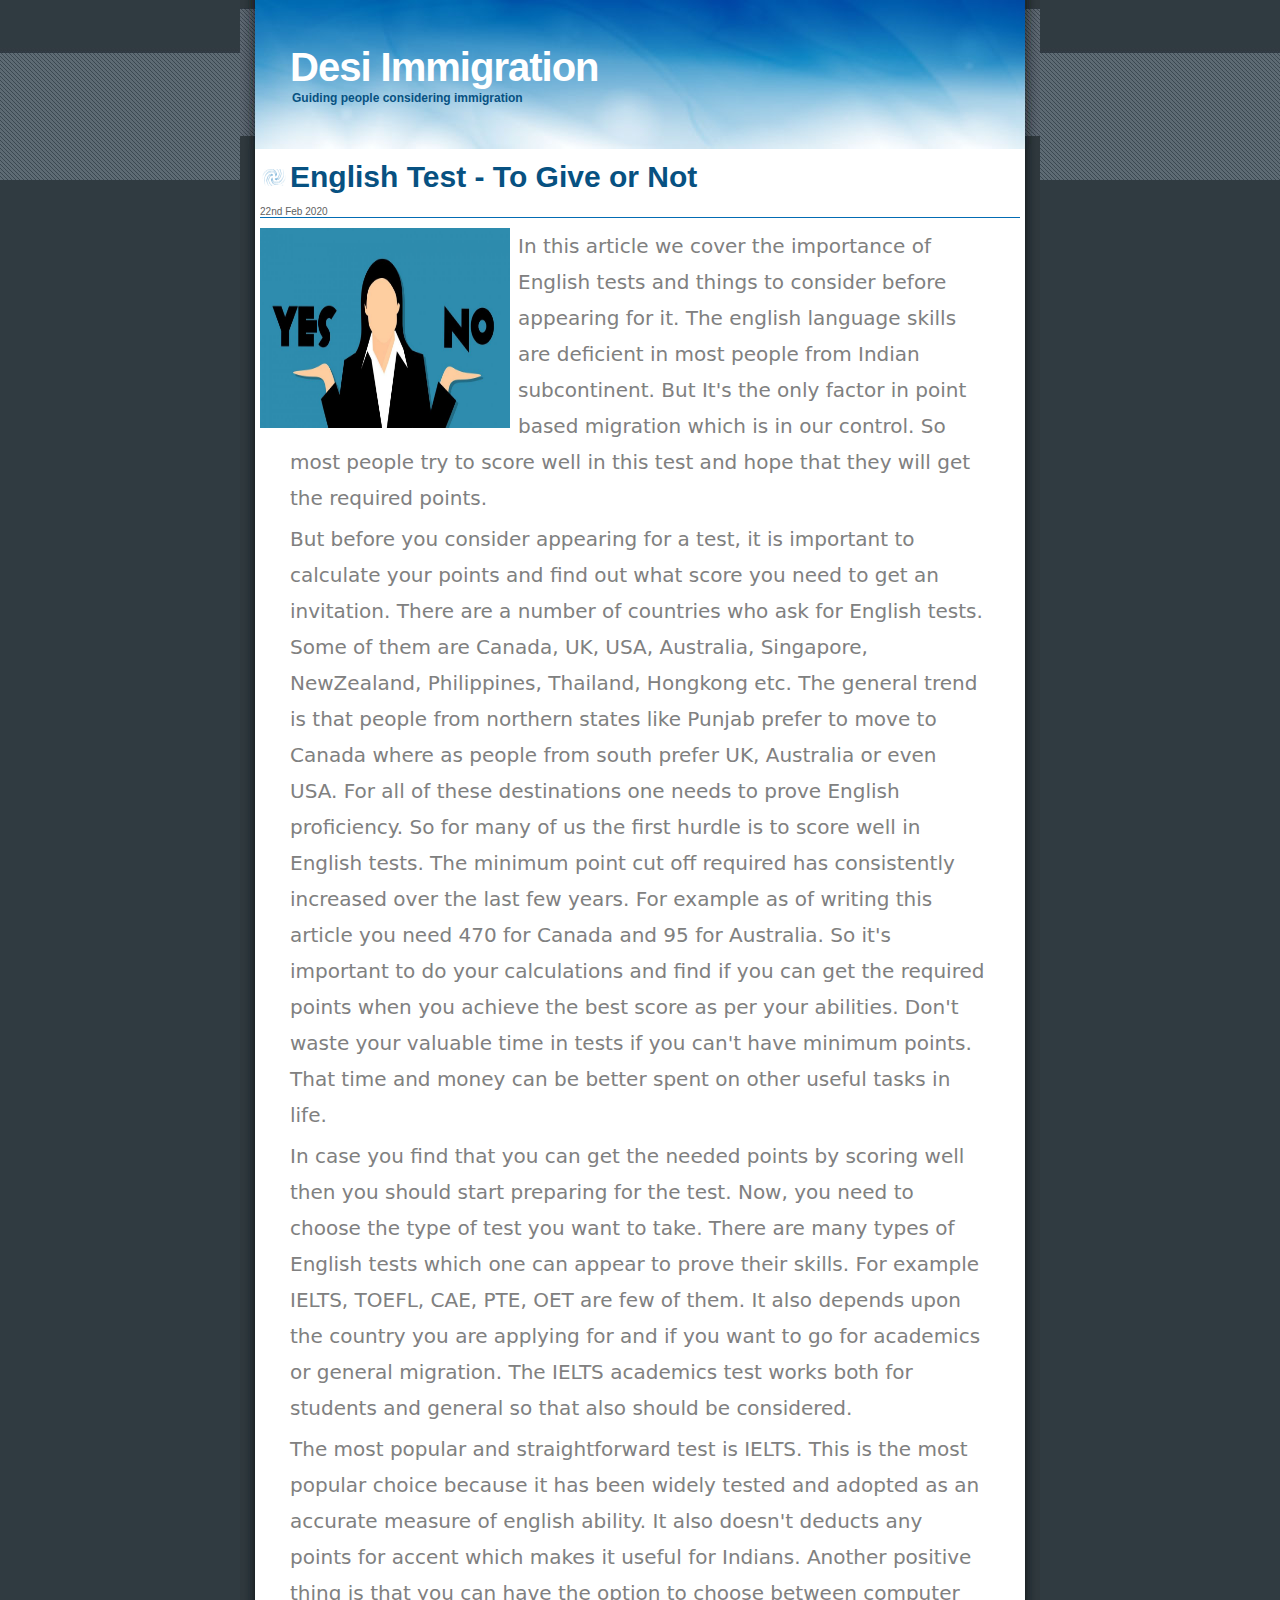
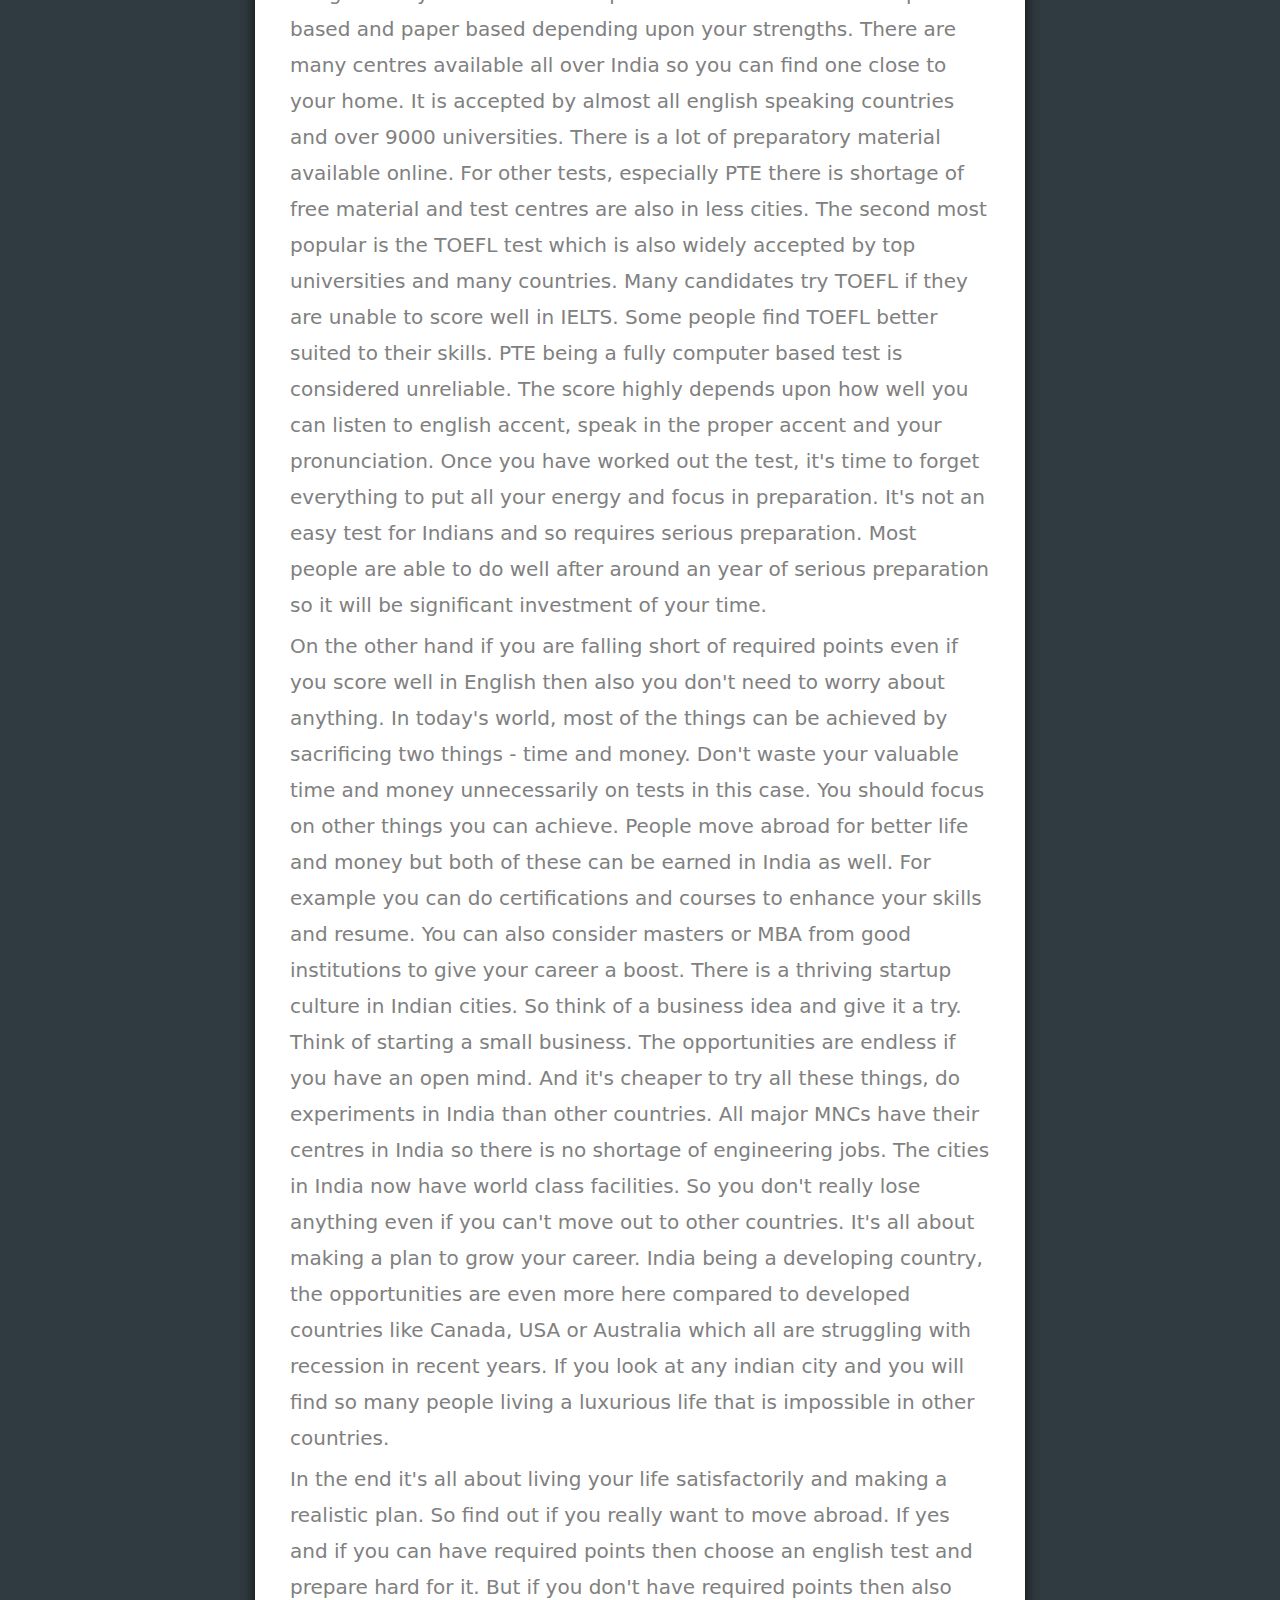
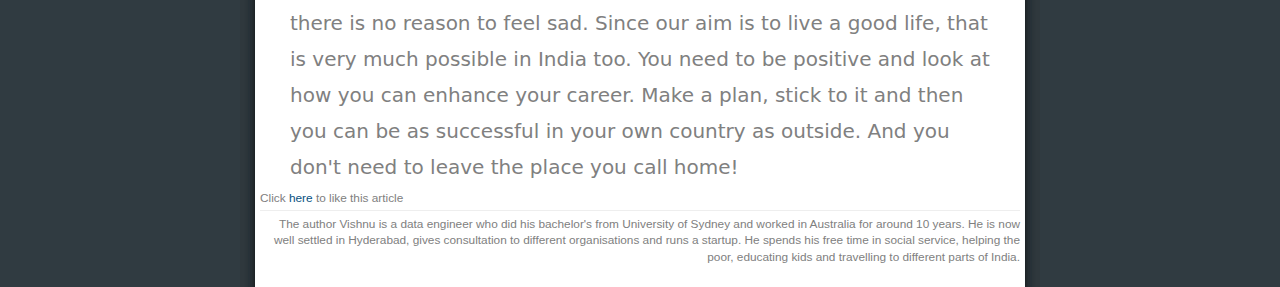
==== english-test.html @ a3d71fd6 "Initial commit" ====
<!DOCTYPE html PUBLIC "-//W3C//DTD XHTML 1.0 Transitional//EN" "http://www.w3.org/TR/xhtml1/DTD/xhtml1-transitional.dtd">
<html>
<head>

    <script async src="https://www.googletagmanager.com/gtag/js?id=UA-159825346-1"></script>
    <script>
      window.dataLayer = window.dataLayer || [];
      function gtag(){dataLayer.push(arguments);}
      gtag('js', new Date());
    
      gtag('config', 'UA-159825346-1');
    </script>
    
    <title>Desi Immigration</title>
<meta http-equiv="Content-Type" content="text/html; charset=iso-8859-1" />
<style type="text/css" media="all">
@import "images/style.css";
</style>
</head>
<body>
<div class="content">
  <div id="header">
    <div class="title">
      <h1>Desi Immigration</h1>
      <h2>Guiding people considering immigration</h2>
    </div>
  </div>
  <div id="main">
    <div>
      <h2>English Test - To Give or Not</h2>
      <h3>22nd Feb 2020</h3>
      <div class="img"><img width="250" height="200" src="img/yes_no.jpg" alt="" /></div>
      <div id="content">
        <p>
        In this article we cover the importance of English tests and things to consider before
         appearing for it. The english language skills are deficient in most people from Indian 
         subcontinent. But It's the only factor in point based migration which is in our control.
          So most people try to score well in this test and hope that they will get the required
           points.
      </p>
      <p>
        But before you consider appearing for a test, it is important to calculate your points
         and find out what score you need to get an invitation. There are a number of countries
          who ask for English tests. Some of them are Canada, UK, USA, Australia, Singapore,
           NewZealand, Philippines, Thailand, Hongkong etc. The general trend is that people 
           from northern states like Punjab prefer to move to Canada where as people from south 
           prefer UK, Australia or even USA. For all of these destinations one needs to prove
            English proficiency. So for many of us the first hurdle is to score well in English 
            tests. The minimum point cut off required has consistently increased over the last 
            few years. For example as of writing this article you need 470 for Canada and 95 
            for Australia. So it's important to do your calculations and find if you can get 
            the required points when you achieve the best score as per your abilities. Don't
             waste your valuable time in tests if you can't have minimum points. That time and 
             money can be better spent on other useful tasks in life.
      </p>
      <p>
        In case you find that you can get the needed points by scoring well then you should 
        start preparing for the test. Now, you need to choose the type of test you want to take.
         There are many types of English tests which one can appear to prove their skills. 
         For example IELTS, TOEFL, CAE, PTE, OET are few of them. It also depends upon the 
         country you are applying for and if you want to go for academics or general migration. 
         The IELTS academics test works both for students and general so that also should be 
         considered.
      </p>
      <p>
        The most popular and straightforward test is IELTS. This is the most popular choice 
        because it has been widely tested and adopted as an accurate measure of english ability.
        It also doesn't deducts any points for accent which makes it useful for Indians. Another
        positive thing is that you can have the option to choose between computer based and 
        paper based depending upon your strengths. There are many centres available all over 
        India so you can find one close to your home. It is accepted by almost all english 
        speaking countries and over 9000 universities. There is a lot of preparatory material
        available online. For other tests, especially PTE there is shortage of free material 
        and test centres are also in less cities. The second most popular is the TOEFL test
        which is also widely accepted by top universities and many countries. Many candidates
        try TOEFL if they are unable to score well in IELTS. Some people find TOEFL better 
        suited to their skills. PTE being a fully computer based test is considered 
        unreliable. The score highly depends upon how well you can listen to english accent,
        speak in the proper accent and your pronunciation. Once you have worked out the
        test, it's time to forget everything to put all your energy and focus in 
        preparation. It's not an easy test for Indians and so requires serious preparation. Most
        people are able to do well after around an year of serious preparation so it will be significant
        investment of your time.
        
      </p>
      <p>
        On the other hand if you are falling short of required points even if you score well in English then also you don't need to worry about anything. In today's world, most of the things can be achieved by sacrificing two things - time and money. Don't waste your valuable time and money unnecessarily on tests in this case. You should focus on other things you can achieve. People move abroad for better life and money but both of these can be earned in India as well. For example you can do certifications and courses to enhance your skills and resume. You can also consider masters or MBA from good institutions to give your career a boost. There is a thriving startup culture in Indian cities. So think of a business idea and give it a try. Think of starting a small business. The opportunities are endless if you have an open mind. And it's cheaper to try all these things, do experiments in India than other countries. All major MNCs have their centres in India so there is no shortage of engineering jobs. The cities in India now have world class facilities. So you don't really lose anything even if you can't move out to other countries. It's all about making a plan to grow your career. India being a developing country, the opportunities are even more here compared to developed countries like Canada, USA or Australia which all are struggling with recession in recent years. If you look at any indian city and you will find so many people living a luxurious life that is impossible in other countries.
      </p>
      <p>
        In the end it's all about living your life satisfactorily and making a realistic plan. So find out if you really want to move abroad. If yes and if you can have required points then choose an english test and prepare hard for it. But if you don't have required points then also there is no reason to feel sad. Since our aim is to live a good life, that is very much possible in India too. You need to be positive and look at how you can enhance your career. Make a plan, stick to it and then you can be as successful in your own country as outside. And you don't need to leave the place you call home!
      </p>
      </div>
      <div>Click <a href='like-eng-test.html'>here</a> to like this article</div>
      <p class="date">The author Vishnu is a data engineer who did his bachelor's from University of Sydney and worked in Australia for around 10 years. He is now well settled in Hyderabad, gives consultation to different organisations and runs a startup. He spends his free time in social service, helping the poor, educating kids and travelling to different parts of India.</p>
      <br />
    </div>
  </div>
</div>
</body>
</html>
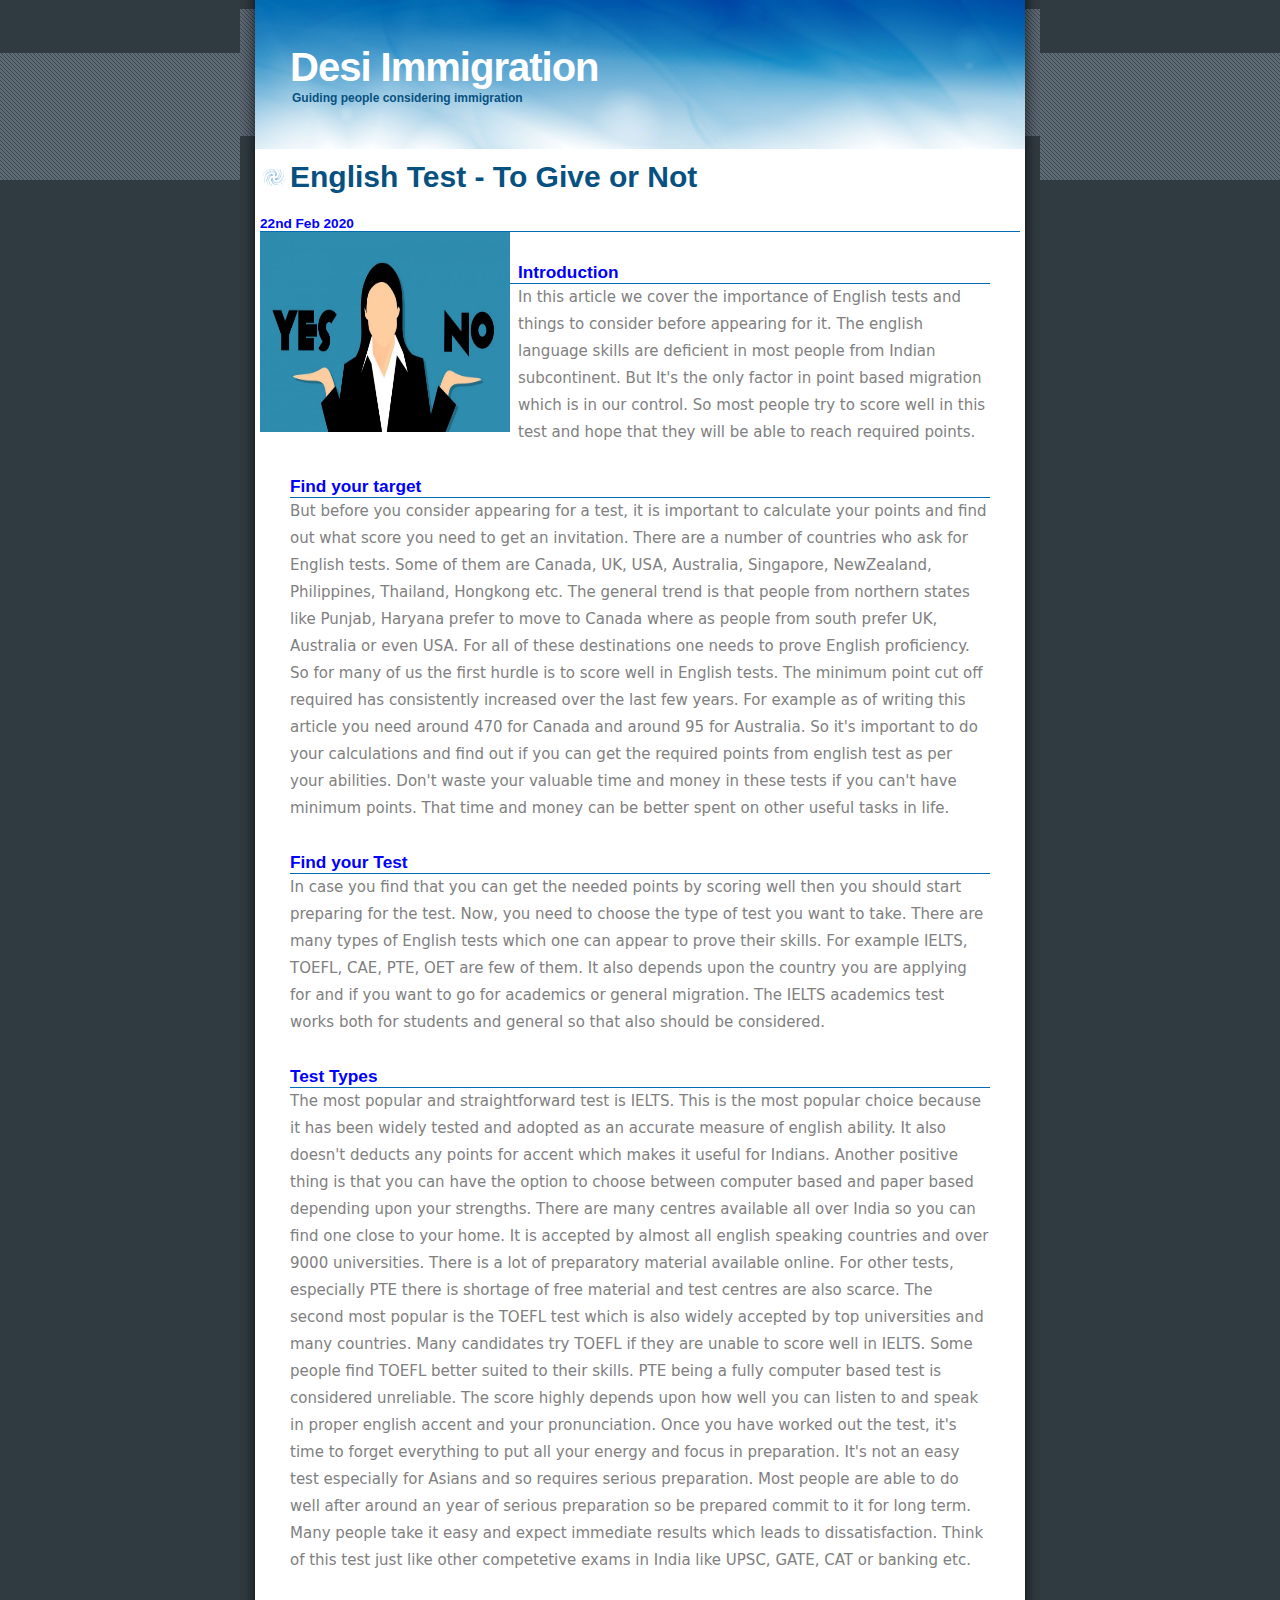
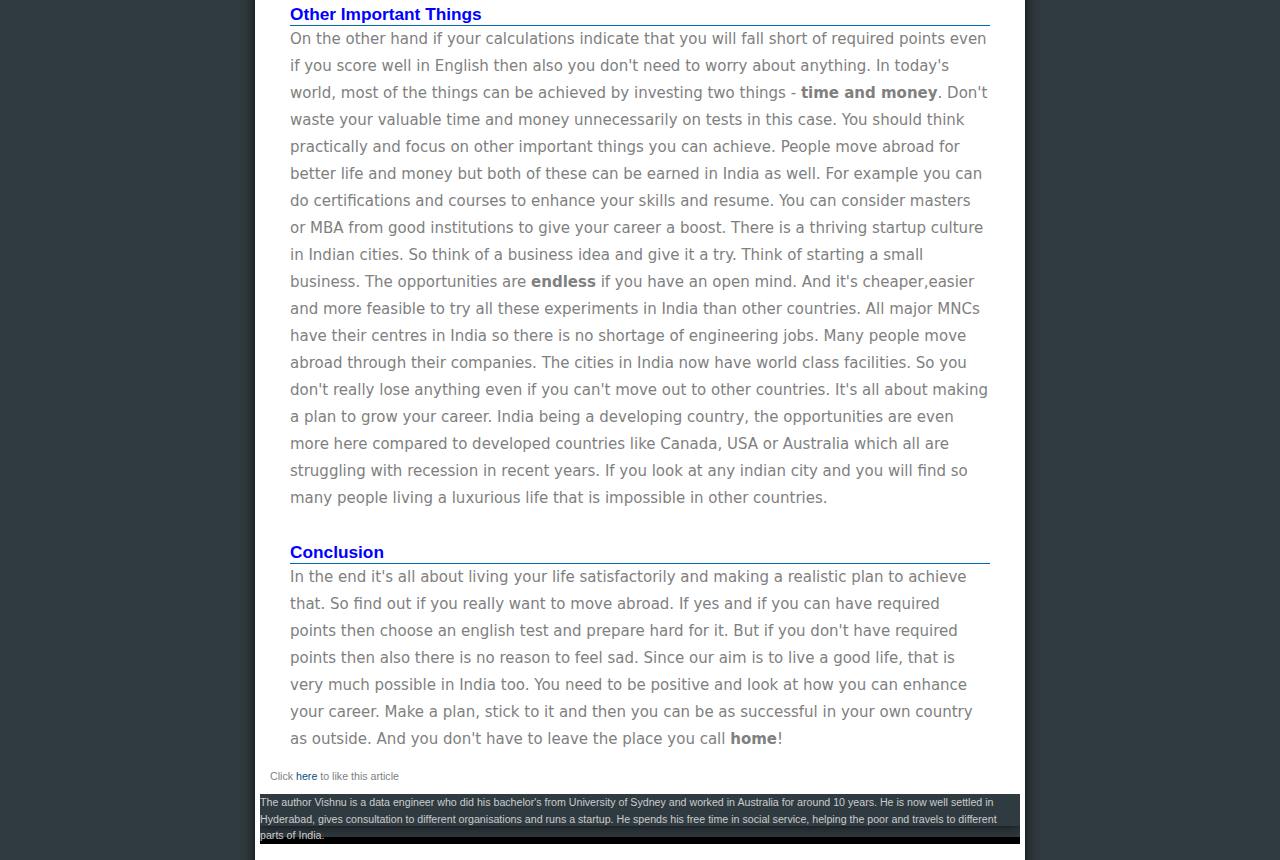
==== commit bd425d02: "improvements" ====
--- a/english-test.html
+++ b/english-test.html
@@ -31,28 +31,31 @@
       <h3>22nd Feb 2020</h3>
       <div class="img"><img width="250" height="200" src="img/yes_no.jpg" alt="" /></div>
       <div id="content">
+        <h3>Introduction</h3>
         <p>
         In this article we cover the importance of English tests and things to consider before
-         appearing for it. The english language skills are deficient in most people from Indian 
-         subcontinent. But It's the only factor in point based migration which is in our control.
-          So most people try to score well in this test and hope that they will get the required
-           points.
+        appearing for it. The english language skills are deficient in most people from Indian 
+        subcontinent. But It's the only factor in point based migration which is in our control.
+        So most people try to score well in this test and hope that they will be able to reach 
+        required points.
       </p>
+      <h3>Find your target</h3>
       <p>
         But before you consider appearing for a test, it is important to calculate your points
-         and find out what score you need to get an invitation. There are a number of countries
-          who ask for English tests. Some of them are Canada, UK, USA, Australia, Singapore,
-           NewZealand, Philippines, Thailand, Hongkong etc. The general trend is that people 
-           from northern states like Punjab prefer to move to Canada where as people from south 
-           prefer UK, Australia or even USA. For all of these destinations one needs to prove
-            English proficiency. So for many of us the first hurdle is to score well in English 
-            tests. The minimum point cut off required has consistently increased over the last 
-            few years. For example as of writing this article you need 470 for Canada and 95 
-            for Australia. So it's important to do your calculations and find if you can get 
-            the required points when you achieve the best score as per your abilities. Don't
-             waste your valuable time in tests if you can't have minimum points. That time and 
-             money can be better spent on other useful tasks in life.
+        and find out what score you need to get an invitation. There are a number of countries
+        who ask for English tests. Some of them are Canada, UK, USA, Australia, Singapore,
+        NewZealand, Philippines, Thailand, Hongkong etc. The general trend is that people 
+        from northern states like Punjab, Haryana prefer to move to Canada where as people from south 
+        prefer UK, Australia or even USA. For all of these destinations one needs to prove
+        English proficiency. So for many of us the first hurdle is to score well in English 
+        tests. The minimum point cut off required has consistently increased over the last 
+        few years. For example as of writing this article you need around 470 for Canada and
+        around 95  for Australia. So it's important to do your calculations and find out if you
+        can get the required points from english test as per your abilities. Don't
+        waste your valuable time and money in these tests if you can't have minimum points. That time and 
+        money can be better spent on other useful tasks in life.
       </p>
+      <h3>Find your Test</h3>
       <p>
         In case you find that you can get the needed points by scoring well then you should 
         start preparing for the test. Now, you need to choose the type of test you want to take.
@@ -62,6 +65,7 @@
          The IELTS academics test works both for students and general so that also should be 
          considered.
       </p>
+      <h3>Test Types</h3>
       <p>
         The most popular and straightforward test is IELTS. This is the most popular choice 
         because it has been widely tested and adopted as an accurate measure of english ability.
@@ -71,27 +75,58 @@
         India so you can find one close to your home. It is accepted by almost all english 
         speaking countries and over 9000 universities. There is a lot of preparatory material
         available online. For other tests, especially PTE there is shortage of free material 
-        and test centres are also in less cities. The second most popular is the TOEFL test
+        and test centres are also scarce. The second most popular is the TOEFL test
         which is also widely accepted by top universities and many countries. Many candidates
         try TOEFL if they are unable to score well in IELTS. Some people find TOEFL better 
         suited to their skills. PTE being a fully computer based test is considered 
-        unreliable. The score highly depends upon how well you can listen to english accent,
-        speak in the proper accent and your pronunciation. Once you have worked out the
+        unreliable. The score highly depends upon how well you can listen to and speak in proper
+        english accent and your pronunciation. Once you have worked out the
         test, it's time to forget everything to put all your energy and focus in 
-        preparation. It's not an easy test for Indians and so requires serious preparation. Most
-        people are able to do well after around an year of serious preparation so it will be significant
-        investment of your time.
+        preparation. It's not an easy test especially for Asians and so requires serious preparation. Most
+        people are able to do well after around an year of serious preparation so be prepared commit to it for long term.
+        Many people take it easy and expect immediate results which leads to dissatisfaction. Think of this test just like 
+        other competetive exams in India like UPSC, GATE, CAT or banking etc.
         
       </p>
+      <h3>Other Important Things</h3>
       <p>
-        On the other hand if you are falling short of required points even if you score well in English then also you don't need to worry about anything. In today's world, most of the things can be achieved by sacrificing two things - time and money. Don't waste your valuable time and money unnecessarily on tests in this case. You should focus on other things you can achieve. People move abroad for better life and money but both of these can be earned in India as well. For example you can do certifications and courses to enhance your skills and resume. You can also consider masters or MBA from good institutions to give your career a boost. There is a thriving startup culture in Indian cities. So think of a business idea and give it a try. Think of starting a small business. The opportunities are endless if you have an open mind. And it's cheaper to try all these things, do experiments in India than other countries. All major MNCs have their centres in India so there is no shortage of engineering jobs. The cities in India now have world class facilities. So you don't really lose anything even if you can't move out to other countries. It's all about making a plan to grow your career. India being a developing country, the opportunities are even more here compared to developed countries like Canada, USA or Australia which all are struggling with recession in recent years. If you look at any indian city and you will find so many people living a luxurious life that is impossible in other countries.
+        On the other hand if your calculations indicate that you will fall short of required points
+        even if you score well in English then also you don't need to worry about anything. In today's world, most of the 
+        things can be achieved by investing two things - <b>time and money</b>. 
+        Don't waste your valuable time and money unnecessarily on tests in this case. 
+        You should think practically and focus on other important things you can achieve. 
+        People move abroad for better life and money but both of these can be earned in India 
+        as well. For example you can do certifications and courses to enhance your skills and 
+        resume. You can consider masters or MBA from good institutions to give your career a 
+        boost. There is a thriving startup culture in Indian cities. So think of a business idea 
+        and give it a try. Think of starting a small business. The opportunities are <b>endless</b> if 
+        you have an open mind. And it's cheaper,easier and more feasible to try all these experiments in India 
+        than other countries. All major MNCs have their centres in India so there is no shortage 
+        of engineering jobs. Many people move abroad through their companies. The cities in India now have world class facilities. So you don't 
+        really lose anything even if you can't move out to other countries. It's all about making 
+        a plan to grow your career. India being a developing country, the opportunities are even 
+        more here compared to developed countries like Canada, USA or Australia which all are 
+        struggling with recession in recent years. If you look at any indian city and you will 
+        find so many people living a luxurious life that is impossible in other countries.
       </p>
+      <h3>Conclusion</h3>
       <p>
-        In the end it's all about living your life satisfactorily and making a realistic plan. So find out if you really want to move abroad. If yes and if you can have required points then choose an english test and prepare hard for it. But if you don't have required points then also there is no reason to feel sad. Since our aim is to live a good life, that is very much possible in India too. You need to be positive and look at how you can enhance your career. Make a plan, stick to it and then you can be as successful in your own country as outside. And you don't need to leave the place you call home!
+        In the end it's all about living your life satisfactorily and making a realistic plan to achieve that. 
+        So find out if you really want to move abroad. If yes and if you can have required points 
+        then choose an english test and prepare hard for it. But if you don't have required points 
+        then also there is no reason to feel sad. Since our aim is to live a good life, that is very 
+        much possible in India too. You need to be positive and look at how you can enhance your career. 
+        Make a plan, stick to it and then you can be as successful in your own country as outside. 
+        And you don't have to leave the place you call <b>home</b>!
       </p>
       </div>
-      <div>Click <a href='like-eng-test.html'>here</a> to like this article</div>
-      <p class="date">The author Vishnu is a data engineer who did his bachelor's from University of Sydney and worked in Australia for around 10 years. He is now well settled in Hyderabad, gives consultation to different organisations and runs a startup. He spends his free time in social service, helping the poor, educating kids and travelling to different parts of India.</p>
+      <div class="likeus">Click <a href='like-eng-test.html'>here</a> to like this article</div>
+      <div class="footer">The author Vishnu is a data engineer who did his bachelor's from University
+         of Sydney and worked in Australia for around 10 years. He is now well settled in Hyderabad, 
+         gives consultation to different organisations and runs a startup. 
+         He spends his free time in social service, helping the poor and travels 
+         to different parts of India.
+      </div>
       <br />
     </div>
   </div>
